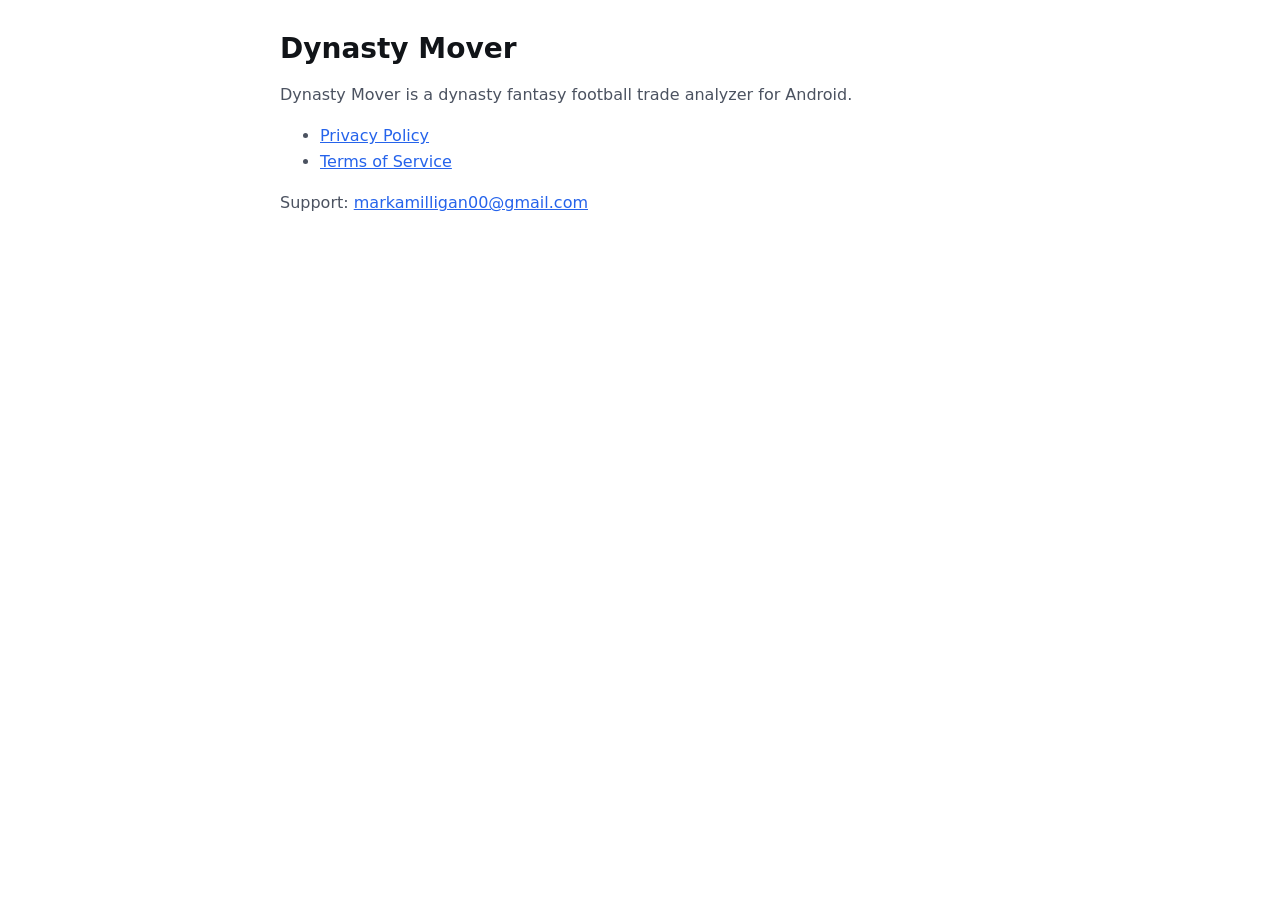
==== index.html @ 8890055c "Add files via upload" ====
<!doctype html>
<html lang="en"><head><meta charset="utf-8"><meta name="viewport" content="width=device-width,initial-scale=1"><title>Dynasty Mover</title>
<style>
  :root { --bg:#ffffff; --ink:#111418; --ink2:#4b5260; --line:#e6e8ec; --accent:#2563eb; }
  @media (prefers-color-scheme: dark) { :root { --bg:#0b0c0e; --ink:#f3f4f6; --ink2:#b4bac4; --line:#262a30; --accent:#4f8bff; } }
  body { margin:0; background:var(--bg); color:var(--ink); font:16px/1.6 system-ui,-apple-system,"Segoe UI",Roboto,sans-serif; }
  main { max-width:720px; margin:0 auto; padding:32px 16px 48px; }
  h1 { font-size:28px; line-height:1.2; margin:0 0 4px; }
  h2 { font-size:19px; margin:28px 0 6px; }
  p, li { color:var(--ink2); }
  .date { color:var(--ink2); margin-bottom:24px; }
  a { color:var(--accent); }
  table { width:100%; border-collapse:collapse; font-size:15px; }
  th, td { text-align:left; padding:8px 6px; border-bottom:1px solid var(--line); vertical-align:top; }
</style></head>
<body><main>
<h1>Dynasty Mover</h1>
<p>Dynasty Mover is a dynasty fantasy football trade analyzer for Android.</p>
<ul>
  <li><a href="privacy.html">Privacy Policy</a></li>
  <li><a href="terms.html">Terms of Service</a></li>
</ul>
<p>Support: <a href="mailto:markamilligan00@gmail.com">markamilligan00@gmail.com</a></p>
</main></body></html>
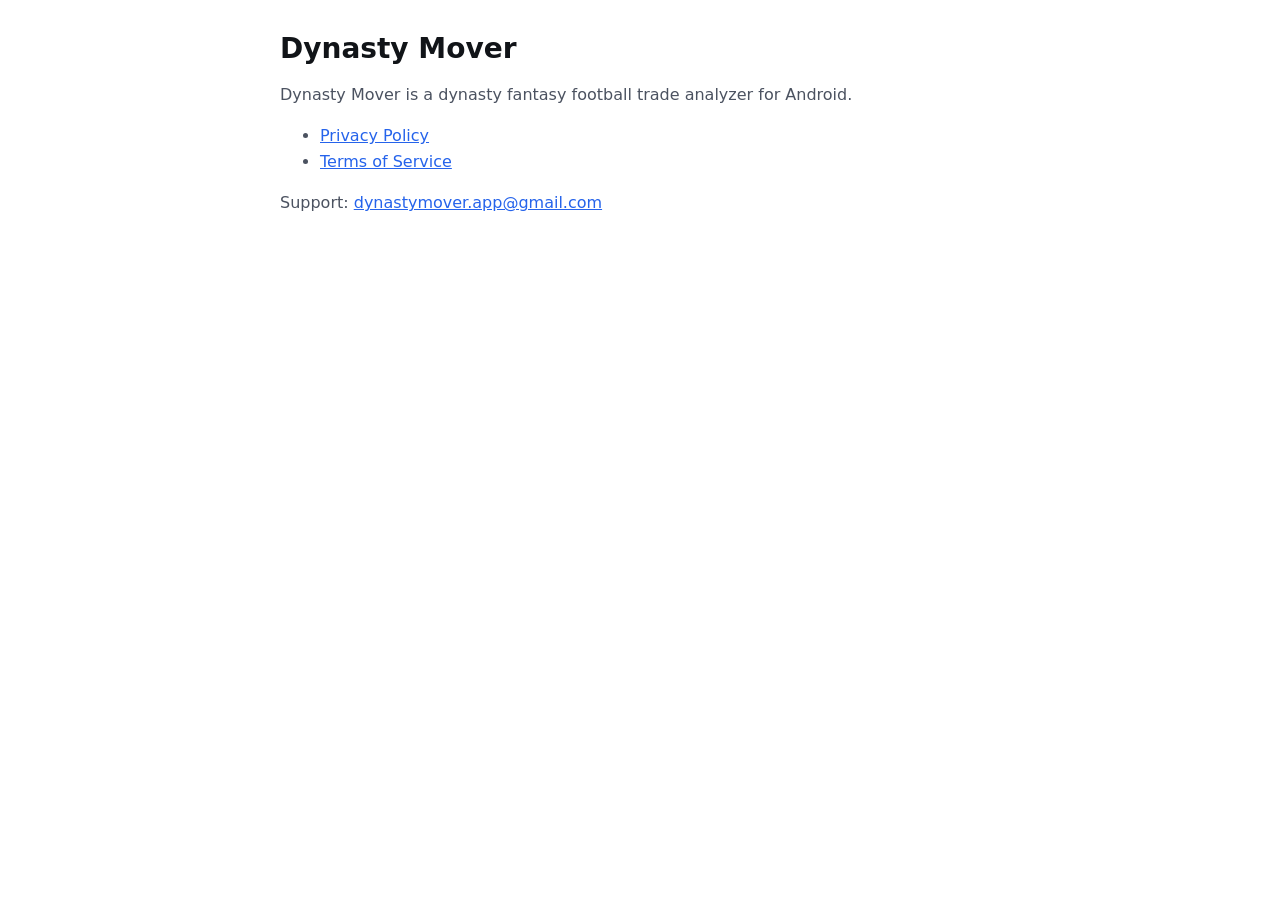
==== commit 8c7237d8: "Add files via upload" ====
--- a/index.html
+++ b/index.html
@@ -1,24 +1,24 @@
-<!doctype html>
-<html lang="en"><head><meta charset="utf-8"><meta name="viewport" content="width=device-width,initial-scale=1"><title>Dynasty Mover</title>
-<style>
-  :root { --bg:#ffffff; --ink:#111418; --ink2:#4b5260; --line:#e6e8ec; --accent:#2563eb; }
-  @media (prefers-color-scheme: dark) { :root { --bg:#0b0c0e; --ink:#f3f4f6; --ink2:#b4bac4; --line:#262a30; --accent:#4f8bff; } }
-  body { margin:0; background:var(--bg); color:var(--ink); font:16px/1.6 system-ui,-apple-system,"Segoe UI",Roboto,sans-serif; }
-  main { max-width:720px; margin:0 auto; padding:32px 16px 48px; }
-  h1 { font-size:28px; line-height:1.2; margin:0 0 4px; }
-  h2 { font-size:19px; margin:28px 0 6px; }
-  p, li { color:var(--ink2); }
-  .date { color:var(--ink2); margin-bottom:24px; }
-  a { color:var(--accent); }
-  table { width:100%; border-collapse:collapse; font-size:15px; }
-  th, td { text-align:left; padding:8px 6px; border-bottom:1px solid var(--line); vertical-align:top; }
-</style></head>
-<body><main>
-<h1>Dynasty Mover</h1>
-<p>Dynasty Mover is a dynasty fantasy football trade analyzer for Android.</p>
-<ul>
-  <li><a href="privacy.html">Privacy Policy</a></li>
-  <li><a href="terms.html">Terms of Service</a></li>
-</ul>
-<p>Support: <a href="mailto:markamilligan00@gmail.com">markamilligan00@gmail.com</a></p>
-</main></body></html>
+<!doctype html>
+<html lang="en"><head><meta charset="utf-8"><meta name="viewport" content="width=device-width,initial-scale=1"><title>Dynasty Mover</title>
+<style>
+  :root { --bg:#ffffff; --ink:#111418; --ink2:#4b5260; --line:#e6e8ec; --accent:#2563eb; }
+  @media (prefers-color-scheme: dark) { :root { --bg:#0b0c0e; --ink:#f3f4f6; --ink2:#b4bac4; --line:#262a30; --accent:#4f8bff; } }
+  body { margin:0; background:var(--bg); color:var(--ink); font:16px/1.6 system-ui,-apple-system,"Segoe UI",Roboto,sans-serif; }
+  main { max-width:720px; margin:0 auto; padding:32px 16px 48px; }
+  h1 { font-size:28px; line-height:1.2; margin:0 0 4px; }
+  h2 { font-size:19px; margin:28px 0 6px; }
+  p, li { color:var(--ink2); }
+  .date { color:var(--ink2); margin-bottom:24px; }
+  a { color:var(--accent); }
+  table { width:100%; border-collapse:collapse; font-size:15px; }
+  th, td { text-align:left; padding:8px 6px; border-bottom:1px solid var(--line); vertical-align:top; }
+</style></head>
+<body><main>
+<h1>Dynasty Mover</h1>
+<p>Dynasty Mover is a dynasty fantasy football trade analyzer for Android.</p>
+<ul>
+  <li><a href="privacy.html">Privacy Policy</a></li>
+  <li><a href="terms.html">Terms of Service</a></li>
+</ul>
+<p>Support: <a href="mailto:dynastymover.app@gmail.com">dynastymover.app@gmail.com</a></p>
+</main></body></html>
